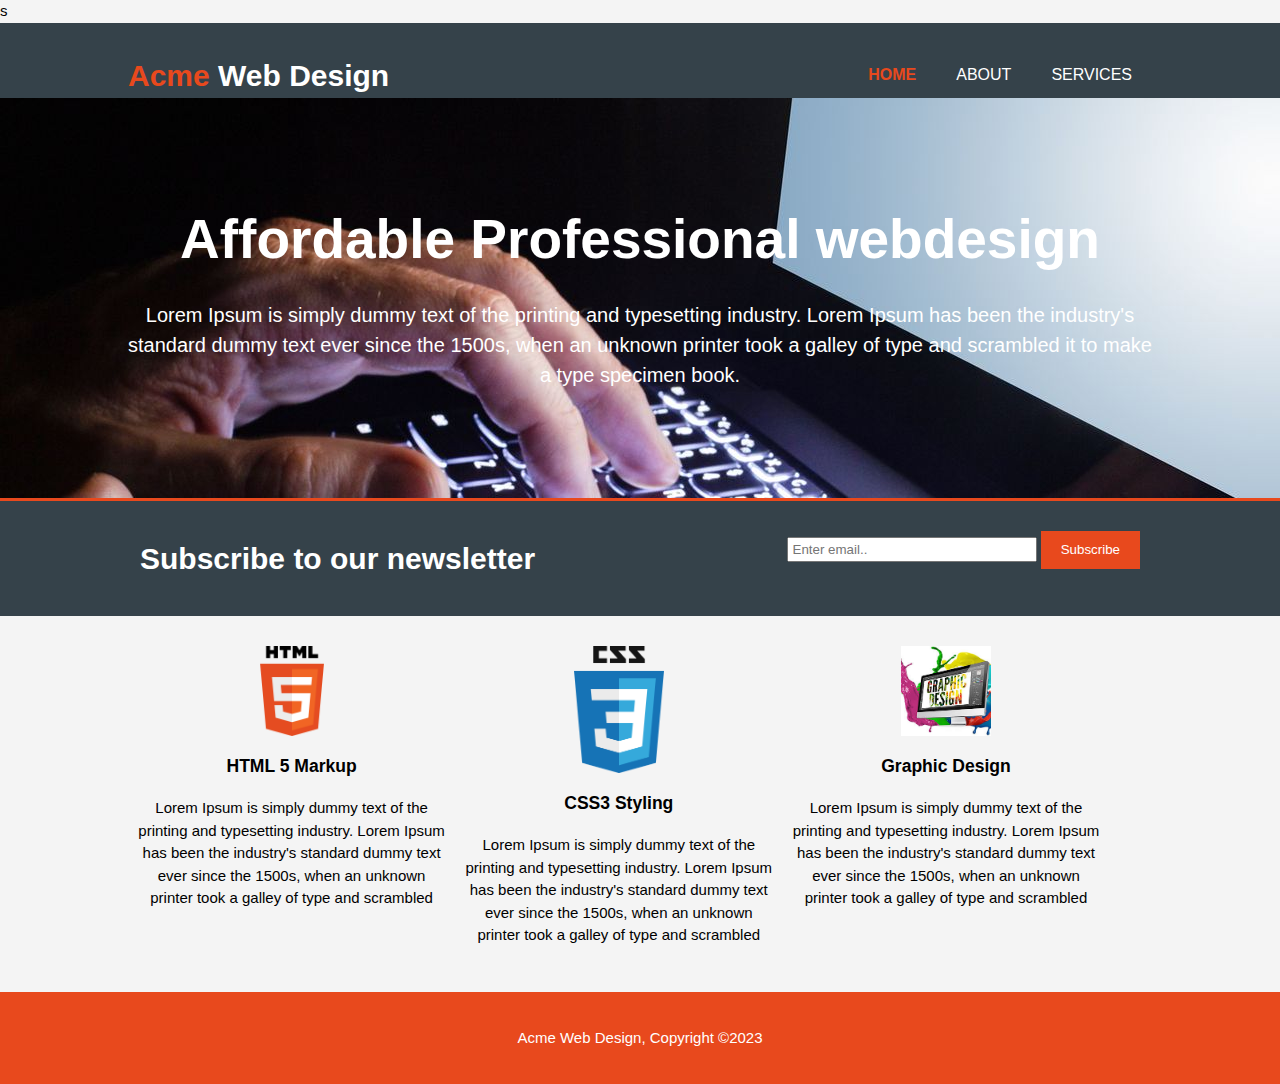
==== index.html @ 2ab56661 "CSS commits" ====
s
<!DOCTYPE html>
<html>
    <!--building responsive website */-->
    <head>
        <!--Meta tags don't appear on the pages but instead exist within the website's source code, also known as the HTML code, located in the website head.-->
        <meta name="viewport" content="width-device-width"><!--Without a viewport meta tag, mobile devices render pages at typical desktop screen widths and then scale the pages down, making them difficult to read. Setting the viewport meta tag lets you control the width and scaling of the viewport so that it's sized correctly on all devices.-->
        <meta name="description" content="Affordable and professional web design">
        <meta name="keyword" content="web design, affordable web design, professional web design">
        <meta name="author" content="Raveena Ingale">
        <title>Acme Web Design | Welcome</title>
        <link rel="stylesheet" href="CSS/CSSstyles.css">
        </head>
        <body>
            <header>
                <div class="container"><!--Create a class container to wrap everything inside and to keep everything in middle and dont allow to go aside-->
                    <div id="branding">
                        <h1><span class="highlight">Acme</span> Web Design</h1>
                    </div>
                    <nav>
                        <ul>
                            <li class="current"><a href="index.html">Home</a></li>
                            <li><a href="index.html">About</a></li>
                            <li><a href="index.html">Services</a></li>
                        </ul>

                    </nav><!-- This is actually used to navigate to something to-->
                     
                </div>
                
            

            <section id="showcase">
                <div class="container">
                    <h1>Affordable Professional webdesign</h1>
                    <p> Lorem Ipsum is simply dummy text of the printing and typesetting industry. Lorem Ipsum has been the industry's standard dummy text ever since the 1500s, when an unknown printer took a galley of type and scrambled 
                        it to make a type specimen book. </p>
                </div>

            </header>

            <section id="newsletter">
            <div class="container"> <!--push in middle and consolidate-->
                <h1> Subscribe to our newsletter</h1>
                <form>
                    <input type="email" placeholder="Enter email..">
                    <button type="Submit" class="button_1">Subscribe</button>
                </form>
             </div>
             </section>
      
            <section id="boxes">
                <div class="container">
                <div class="box">
                    <img src="images/HTML5_logo_and_wordmark.svg.png">
                    <H3>HTML 5 Markup</H3>
                    <p>Lorem Ipsum is simply dummy text of the printing and typesetting industry. Lorem Ipsum has been the industry's standard dummy text ever since the 1500s, when an unknown printer took a galley of type and scrambled</p>

                </div>
                <div class="box">
                    <img src="images/Css.png">
                    <H3>CSS3 Styling</H3>
                    <p>Lorem Ipsum is simply dummy text of the printing and typesetting industry. Lorem Ipsum has been the industry's standard dummy text ever since the 1500s, when an unknown printer took a galley of type and scrambled</p>

                </div>
                <div class="box">
                    <img src="images/images.png">
                    <H3>Graphic Design</H3>
                    <p>Lorem Ipsum is simply dummy text of the printing and typesetting industry. Lorem Ipsum has been the industry's standard dummy text ever since the 1500s, when an unknown printer took a galley of type and scrambled</p>

                </div>

                </div>
             
            </section>

            <footer>
               <p>Acme Web Design, Copyright &copy;2023</p>
            </footer>

        </body>
        </html>
---- CSS/CSSstyles.css ----
body{
    font-family: Arial, Helvetica, sans-serif;
    font-size: 15px;
    line: height 1.5em; ;/*space between each line */
    /*can do below as well */
    font: 15px/1.5 Arial, Helvetica, sans-serif;
    padding: 0; 
    margin:0;
    background-color: #f4f4f4;
}
.container{

    width:80%; /* As wwe want it to be responsive so we set in % and not pxel*/
    margin:auto;
    overflow:hidden;
}
ul{
    margin:0;
    padding:0;
}
.dark{
    padding:15px;
    background: #35424a;
    margin-top: 10px;
    margin-bottom: 10px;
    color: #ffffff;

}
.button_1{
height:38px;
background: #e8491d;
border:0;
padding-left: 20px;
padding-right: 20px;
color: #ffffff;
}


header{
    background-color: #35424a;
    color:#ffffff;
    padding-top: 30px;
    min-height:70px ;/*when its responsive and screen is smaller and text goes on next line we want the height to be adjustive*/
    border-bottom: #e8491d 3px solid;
}

header a{
    color: white;
    text-decoration: none;/* removes any underline on links*/
    text-transform: uppercase;
    font-size: 16px;
}

header li{
    float:left;
    display: inline;
    padding: 0 20px 0 20px;
    }

header #branding{
    float:left
}

header #branding h1{
    margin:0;
}

header nav{
    float:right;
    margin-top:10px;

}

header .highlight, header .current  a{
    color: #e8491d;
    font-weight: bold;


}  

header a :hover{
    color:yellow;
    font-weight: bold;
}

#showcase{
    min-height:400px;
    background:url('../images/showcase.png') no-repeat;
    text-align: center;
    color: white;
    
}

#showcase h1{
    margin-top: 100px;
    font-size: 55px;
    margin-bottom: 10px;
}

#showcase p{
    font-size: 20px;
}

#newsletter{
    padding:15px;
    color: white;
    background:#35424a
}

#newsletter h1{
    float:left;
    
}

#newsletter form{
    float:right;
    margin-top:15px;
}

#newsletter input[type='email']{
padding: 4px;
height:25px;
width:250px;
}

#boxes{
    margin-top: 20px;
    }
#boxes .box{
    float: left;
    width: 30%;
    padding: 10px;
    text-align: center;

}

#boxes .box img{
    width: 90px;
}
aside#side-bar{
    float: right;
    width: 30%;
    margin-top: 10px;
}

aside#side-bar .quote input, aside#side-bar .quote textarea{
    width: 90%;
    padding: 5px;

}

}

article#main-col{
    float:left;
    width: 65%;
    color: white;
}

/*services*/
ul#services li{
    list-style: none; /*takes away bullet*/
    padding: 20px;
    border: grey solid 1px;
    margin-bottom: 5px;
    background-color: #e6e6e6;
    color: black;
}
footer{
    margin-top: 20px;
    padding: 20px;
    color: white;
    background-color: #e8491d;
    text-align: center;
}

/* media quereis- this site works only at certain width so below workds till 768 after that it will blank out*/
@media(max-width: 768px){
    body{
        display: none;
    }
}
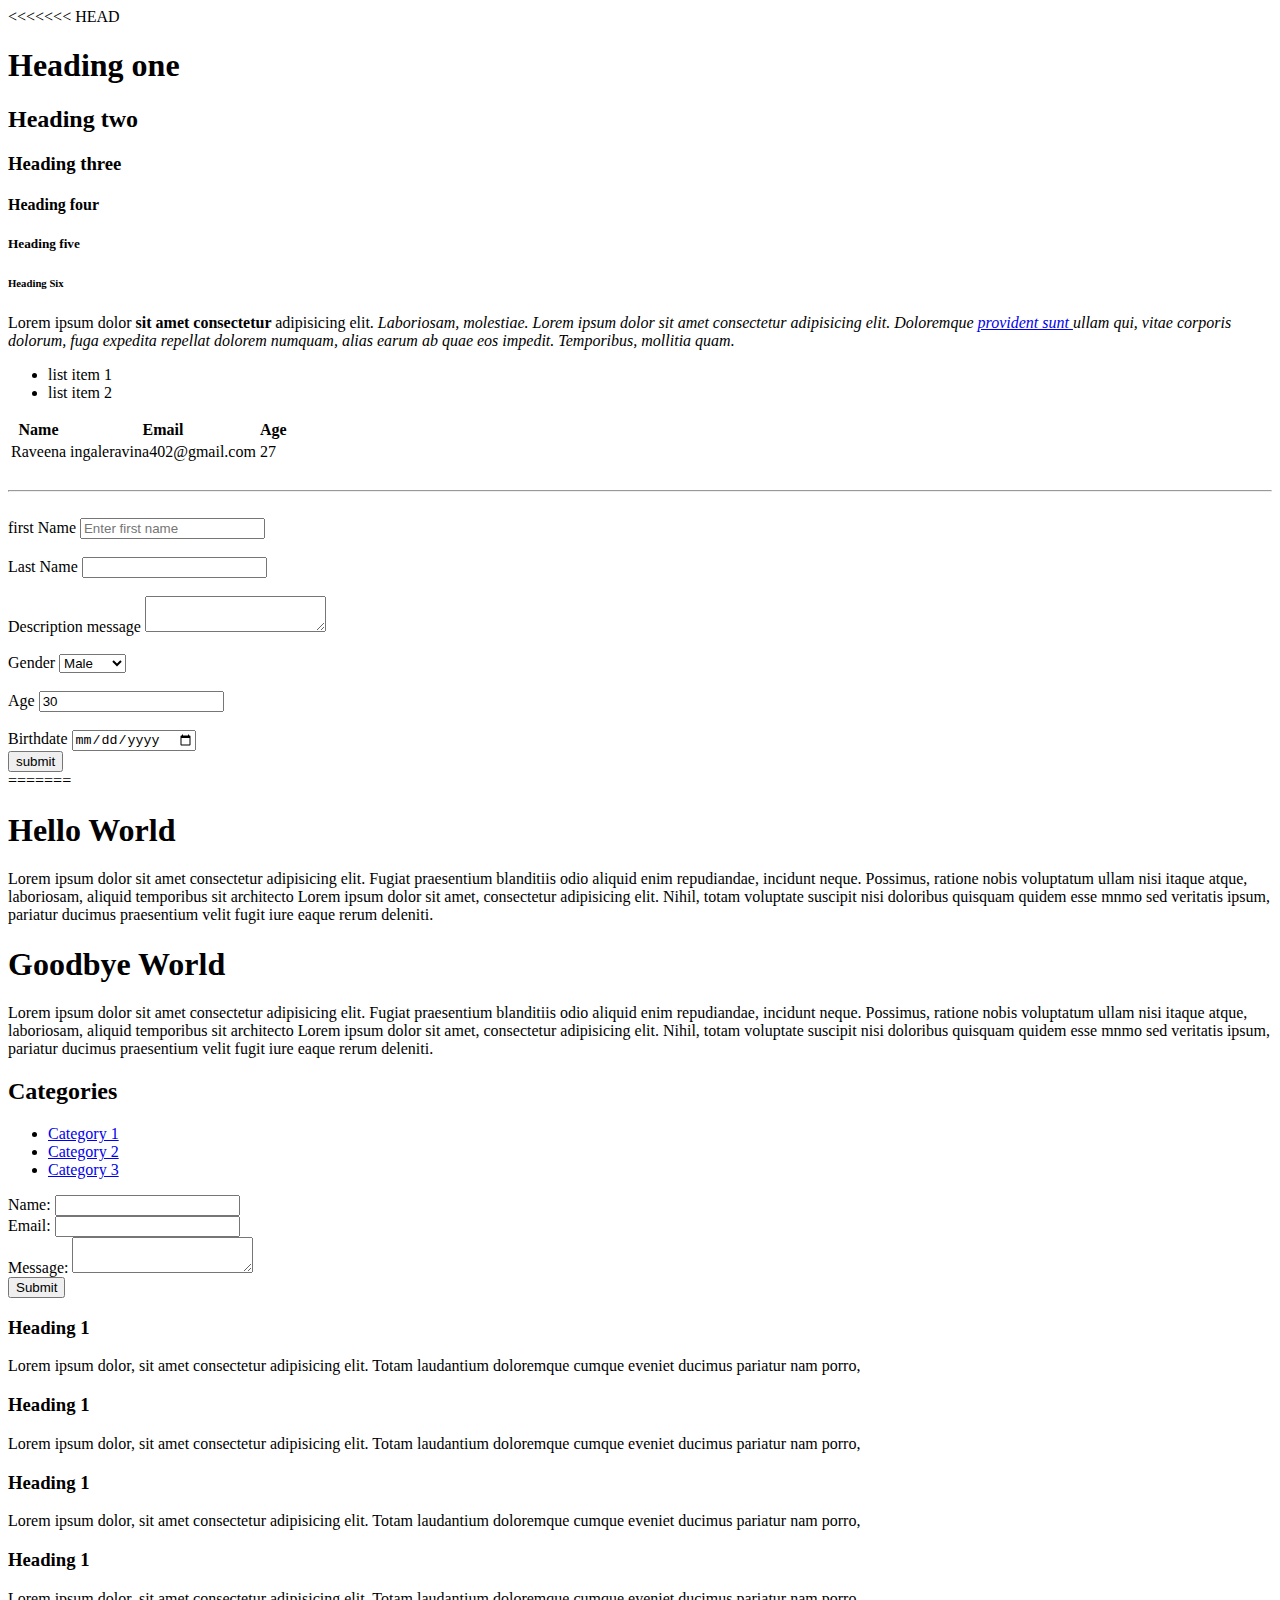
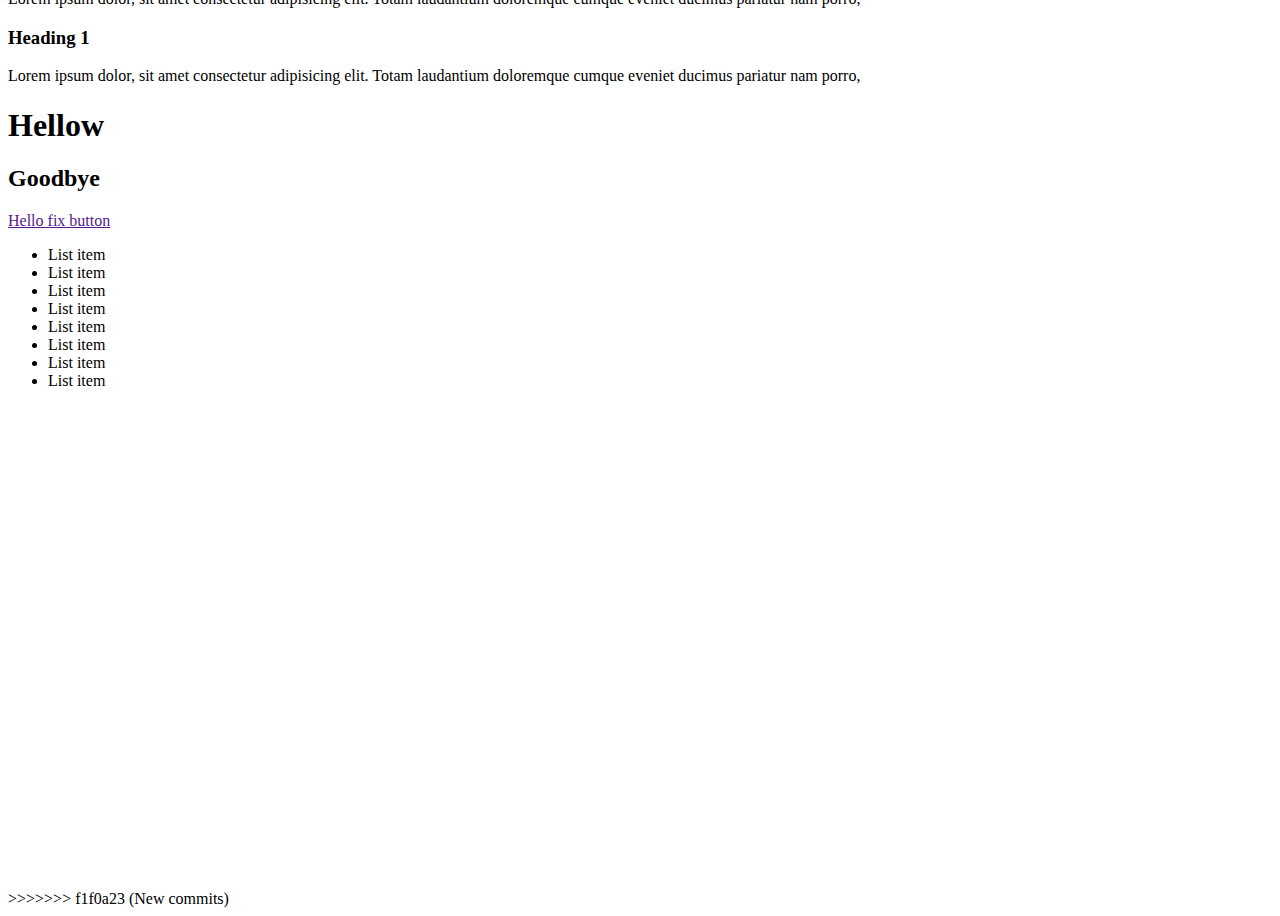
==== commit 9748f150: "Add files via upload" ====
--- a/index.html
+++ b/index.html
@@ -1,82 +1,230 @@
-s
-<!DOCTYPE html>
-<html>
-    <!--building responsive website */-->
-    <head>
-        <!--Meta tags don't appear on the pages but instead exist within the website's source code, also known as the HTML code, located in the website head.-->
-        <meta name="viewport" content="width-device-width"><!--Without a viewport meta tag, mobile devices render pages at typical desktop screen widths and then scale the pages down, making them difficult to read. Setting the viewport meta tag lets you control the width and scaling of the viewport so that it's sized correctly on all devices.-->
-        <meta name="description" content="Affordable and professional web design">
-        <meta name="keyword" content="web design, affordable web design, professional web design">
-        <meta name="author" content="Raveena Ingale">
-        <title>Acme Web Design | Welcome</title>
-        <link rel="stylesheet" href="CSS/CSSstyles.css">
-        </head>
-        <body>
-            <header>
-                <div class="container"><!--Create a class container to wrap everything inside and to keep everything in middle and dont allow to go aside-->
-                    <div id="branding">
-                        <h1><span class="highlight">Acme</span> Web Design</h1>
-                    </div>
-                    <nav>
-                        <ul>
-                            <li class="current"><a href="index.html">Home</a></li>
-                            <li><a href="index.html">About</a></li>
-                            <li><a href="index.html">Services</a></li>
-                        </ul>
-
-                    </nav><!-- This is actually used to navigate to something to-->
-                     
-                </div>
-                
-            
-
-            <section id="showcase">
-                <div class="container">
-                    <h1>Affordable Professional webdesign</h1>
-                    <p> Lorem Ipsum is simply dummy text of the printing and typesetting industry. Lorem Ipsum has been the industry's standard dummy text ever since the 1500s, when an unknown printer took a galley of type and scrambled 
-                        it to make a type specimen book. </p>
-                </div>
-
-            </header>
-
-            <section id="newsletter">
-            <div class="container"> <!--push in middle and consolidate-->
-                <h1> Subscribe to our newsletter</h1>
-                <form>
-                    <input type="email" placeholder="Enter email..">
-                    <button type="Submit" class="button_1">Subscribe</button>
-                </form>
-             </div>
-             </section>
-      
-            <section id="boxes">
-                <div class="container">
-                <div class="box">
-                    <img src="images/HTML5_logo_and_wordmark.svg.png">
-                    <H3>HTML 5 Markup</H3>
-                    <p>Lorem Ipsum is simply dummy text of the printing and typesetting industry. Lorem Ipsum has been the industry's standard dummy text ever since the 1500s, when an unknown printer took a galley of type and scrambled</p>
-
-                </div>
-                <div class="box">
-                    <img src="images/Css.png">
-                    <H3>CSS3 Styling</H3>
-                    <p>Lorem Ipsum is simply dummy text of the printing and typesetting industry. Lorem Ipsum has been the industry's standard dummy text ever since the 1500s, when an unknown printer took a galley of type and scrambled</p>
-
-                </div>
-                <div class="box">
-                    <img src="images/images.png">
-                    <H3>Graphic Design</H3>
-                    <p>Lorem Ipsum is simply dummy text of the printing and typesetting industry. Lorem Ipsum has been the industry's standard dummy text ever since the 1500s, when an unknown printer took a galley of type and scrambled</p>
-
-                </div>
-
-                </div>
-             
-            </section>
-
-            <footer>
-               <p>Acme Web Design, Copyright &copy;2023</p>
-            </footer>
-
-        </body>
-        </html>
+<!DOCTYPE html>
+<html>
+    <head>
+<<<<<<< HEAD
+
+        <title>HTML Cheat Sheet</title>
+     </head>
+
+    <body>
+        <!-- Heading types-->
+        <h1>Heading one</h1>
+        <h2> Heading two</h2>
+        <h3>Heading three</h3>
+        <h4>Heading four</h4>
+        <h5>Heading five</h5>
+        <h6>Heading Six</h6>
+
+        <p>Lorem ipsum dolor <strong>sit amet consectetur </strong> adipisicing elit. <em>Laboriosam, molestiae. Lorem ipsum dolor sit amet consectetur
+             adipisicing elit. Doloremque <a href="http://www.google.com" target="_blank"> provident sunt </a>  ullam qui, vitae corporis dolorum, fuga expedita 
+            repellat dolorem numquam, alias earum ab quae eos impedit. Temporibus, mollitia quam.</em></p>
+
+            <!--Lists(ul-> unorderled list -> bulletsand ol -> ordered list-> Numbers)-->
+
+            <ul>
+                <li>list item 1</li>
+                <li>list item 2</li>
+            </ul>
+
+            <!--Tables-->
+
+            <table>
+                <thead>
+                    <tr>
+                        <th>Name</th>
+                        <th> Email</th>
+                        <th>Age</th>
+                    </tr>
+              </thead>
+
+              <tbody>
+                <tr>
+                    <td>Raveena</td>
+                    <td>ingaleravina402@gmail.com</td>
+                    <td>27</td>
+                </tr>
+
+
+              </tbody>
+
+            </table>
+<br> <!--gives break in line-->
+<hr> <!--gives horizonal line-->
+<br>
+
+        <!--forms-->
+
+        <form action= "process.php" method="POST">
+            <div>
+                <label> first Name</label>
+            <input type = "text" name="First-Name" placeholder="Enter first name">
+            </div>
+            <br>
+            <div>  <label> Last Name</label>
+                <input type = "text" name="Last Name">
+            </div>
+            <!--textarea-->
+            <br>
+            <div> 
+                <label>Description message</label>
+                <textarea name="Message"></textarea>
+            </div>
+            <br>
+            <!--Select options -->
+           <div>
+            <label>Gender</label>
+            <select name = "gender">
+                <option value = "male">Male</option>
+                <option value = "female">Female</option>
+            </select>
+     </div>
+<br>
+     <div>
+        <label>Age</label>
+        <input type = "Number" name = "Age"  value = "30"   > <!--Can give value as well-->
+     </div>
+<br>
+     <div>
+        <label>Birthdate</label>
+        <input type = "date" name = "Birthdate">
+     </div>
+<div>
+    <input type = "submit" name ="Submit" value ="submit">
+</div>
+           
+
+        </form>
+
+
+    
+
+
+
+
+
+
+
+
+
+    </body>
+
+
+
+
+
+</html>
+=======
+        <title> CSS Cheatsheet</title>
+        <link rel="stylesheet" href="CSS/CSSstyle.css">
+    </head>
+    <body>
+        <div class = "container">
+            <div class = "box-1">
+                <h1>Hello World</h1>
+                <p>Lorem ipsum dolor sit amet consectetur adipisicing elit. 
+                    Fugiat praesentium blanditiis odio aliquid enim repudiandae, incidunt neque. Possimus, ratione nobis voluptatum ullam nisi 
+                    itaque atque, laboriosam, aliquid temporibus sit architecto Lorem ipsum dolor sit amet, 
+                    consectetur adipisicing elit. Nihil, totam voluptate suscipit nisi doloribus quisquam quidem
+                     esse mnmo sed veritatis ipsum, pariatur ducimus praesentium velit fugit iure eaque rerum deleniti.</p>
+        
+                     </div>
+        </div>
+        
+        <div class = "box-2">
+            <h1>Goodbye World</h1>
+            <p>Lorem ipsum dolor sit amet consectetur adipisicing elit. 
+                Fugiat praesentium blanditiis odio aliquid enim repudiandae, incidunt neque. Possimus, ratione nobis voluptatum ullam nisi 
+                itaque atque, laboriosam, aliquid temporibus sit architecto Lorem ipsum dolor sit amet, 
+                consectetur adipisicing elit. Nihil, totam voluptate suscipit nisi doloribus quisquam quidem
+                 esse mnmo sed veritatis ipsum, pariatur ducimus praesentium velit fugit iure eaque rerum deleniti.</p>
+
+                 <a class="button" href="Read More"></a>
+                                     </div>
+
+                <div class = "Categories";>
+                    <h2>Categories</h2>
+                    <ul>
+                        <li><a href="#">Category 1</a></li>
+                        <li><a href="#">Category 2</a></li>
+                        <li><a href="#">Category 3</a></li> 
+                    </ul>
+<form>
+    
+    <div class="my-form">
+        <label> Name:</label>
+        <input type="text" name="name">
+    </div>
+    <div class="my-form">
+        <label> Email:</label>
+        <input type="text" name="email">
+    </div>
+    <div class="my-form">
+        <label> Message:</label>
+        <textarea name="Message"></textarea>    
+    </div>
+    <input class="button" type="submit" value="Submit" name="">
+</form>
+
+<div class="block">
+    <h3>Heading 1</h3>
+    <p>Lorem ipsum dolor, sit amet consectetur adipisicing elit. Totam laudantium doloremque 
+        cumque eveniet ducimus pariatur nam porro, 
+       </p>
+</div>
+<div class="block">
+    <h3>Heading 1</h3>
+    <p>Lorem ipsum dolor, sit amet consectetur adipisicing elit. Totam laudantium doloremque 
+        cumque eveniet ducimus pariatur nam porro, 
+       </p>
+</div>
+<div class="block">
+    <h3>Heading 1</h3>
+    <p>Lorem ipsum dolor, sit amet consectetur adipisicing elit. Totam laudantium doloremque 
+        cumque eveniet ducimus pariatur nam porro, 
+       </p>
+</div>
+
+<div class="clr"></div> <!--This will clear any space and do not let it override on the floats-->
+
+<div id="main-block">
+    <h3>Heading 1</h3>
+    <p>Lorem ipsum dolor, sit amet consectetur adipisicing elit. Totam laudantium doloremque 
+        cumque eveniet ducimus pariatur nam porro, 
+       </p>
+
+</div>
+<div id="side-bar">
+    <h3>Heading 1</h3>
+    <p>Lorem ipsum dolor, sit amet consectetur adipisicing elit. Totam laudantium doloremque 
+        cumque eveniet ducimus pariatur nam porro, 
+       </p>
+
+</div>
+
+<div class="clr"></div>
+
+<!--How to change the position now of the word-->
+<div class="p-box">
+    <h1>Hellow</h1>
+    <h2>Goodbye</h2>
+</div>
+
+<a class="fix-me button" href="">Hello fix button</a>
+                </div>
+
+    <ul class="Mylist">
+
+        <li>List item</li>
+        <li>List item</li>
+        <li>List item</li>
+        <li>List item</li>
+        <li>List item</li>
+        <li>List item</li>
+        <li>List item</li>
+        <li>List item</li>
+    </ul>
+
+         <div style="margin-top:500px;"></div> <!--This push everything up so that we need not to scroll down lot-->
+    </body>
+</html>
+>>>>>>> f1f0a23 (New commits)
